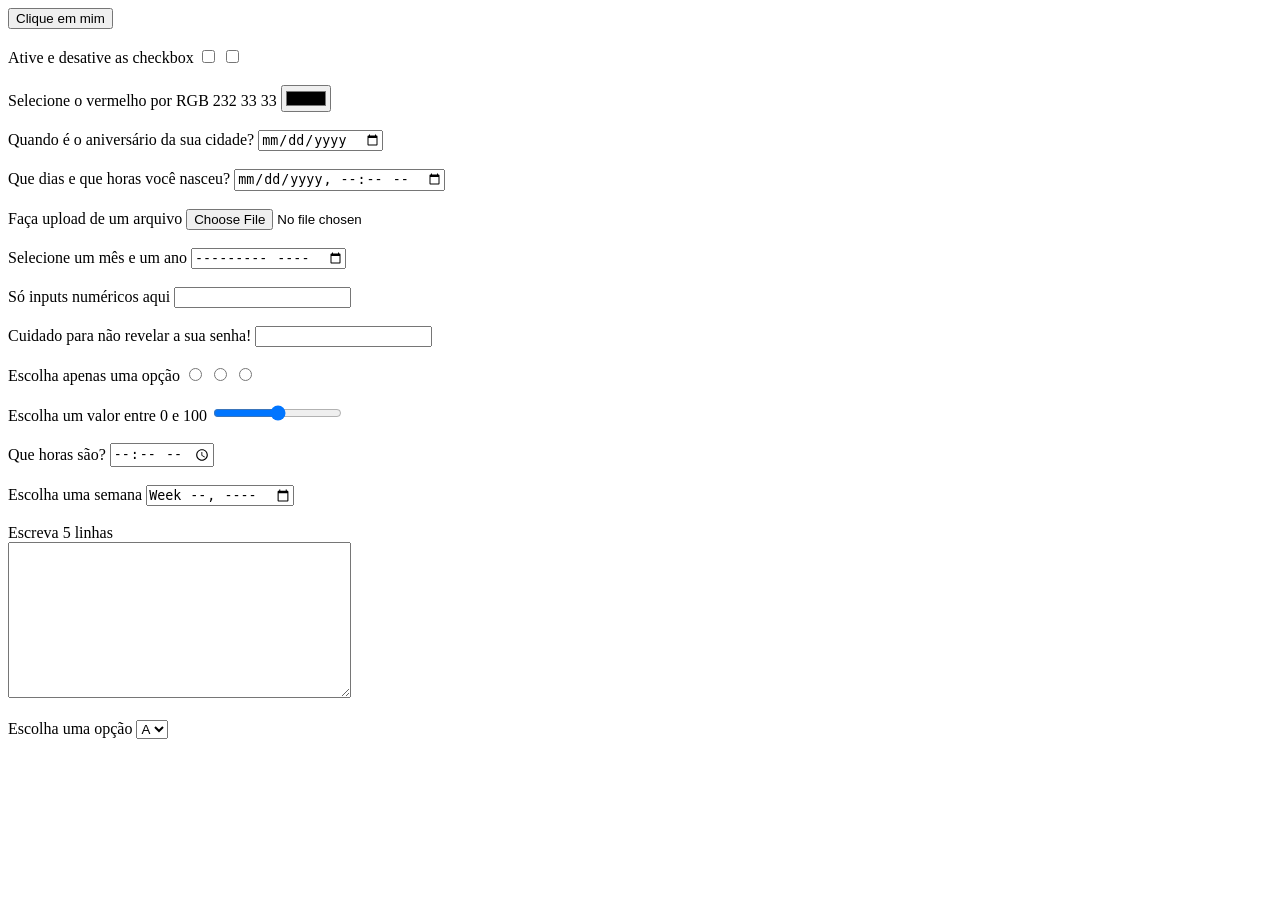
==== Web-scraping-py/aula-1-selenium_abrir_pags/index.html @ 4e7edffe "Estudos webScraping" ====
<!DOCTYPE html>
<html lang="pt-br">
<head>
    <meta charset="UTF-8">
    <title>Formulário Selenium</title>
</head>
<body>

    <button onclick="alertar()">Clique em mim</button>

    <br><br>

    <label>Ative e desative as checkbox</label>

    <input type="checkbox" name="checkbox">
    <input type="checkbox" name="checkbox">

    <br><br>

    <label>Selecione o vermelho por RGB 232 33 33</label>

    <input type="color">

    <br><br>

    <label>Quando é o aniversário da sua cidade?</label>

    <input type="date" name="data">

    <br><br>

    <label>Que dias e que horas você nasceu?</label>

    <input type="datetime-local" name="datetime">

    <br><br>

    <label>Faça upload de um arquivo</label>

    <input type="file" name="arquivo">

    <br><br>

    <label>Selecione um mês e um ano</label>

    <input type="month" name="mes">

    <br><br>

    <label>Só inputs numéricos aqui</label>

    <input type="number" name="numero">

    <br><br>

    <label>Cuidado para não revelar a sua senha!</label>

    <input type="password" name="senha">

    <br><br>

    <label>Escolha apenas uma opção</label>

    <input type="radio" name="radio">
    <input type="radio" name="radio">
    <input type="radio" name="radio">

    <br><br>

    <label>Escolha um valor entre 0 e 100</label>

    <input type="range" name="range" min="0" max="100">

    <br><br>

    <label>Que horas são?</label>

    <input type="time" name="hora">

    <br><br>

    <label>Escolha uma semana</label>

    <input type="week" name="semana">

    <br><br>

    <label>Escreva 5 linhas</label>

    <br>

    <textarea rows="10" cols="40"></textarea>

    <br><br>

    <label>Escolha uma opção</label>

    <select>
        <option>A</option>
        <option>B</option>
        <option>C</option>
    </select>
    <script src="script.js"></script>
</body>
</html>
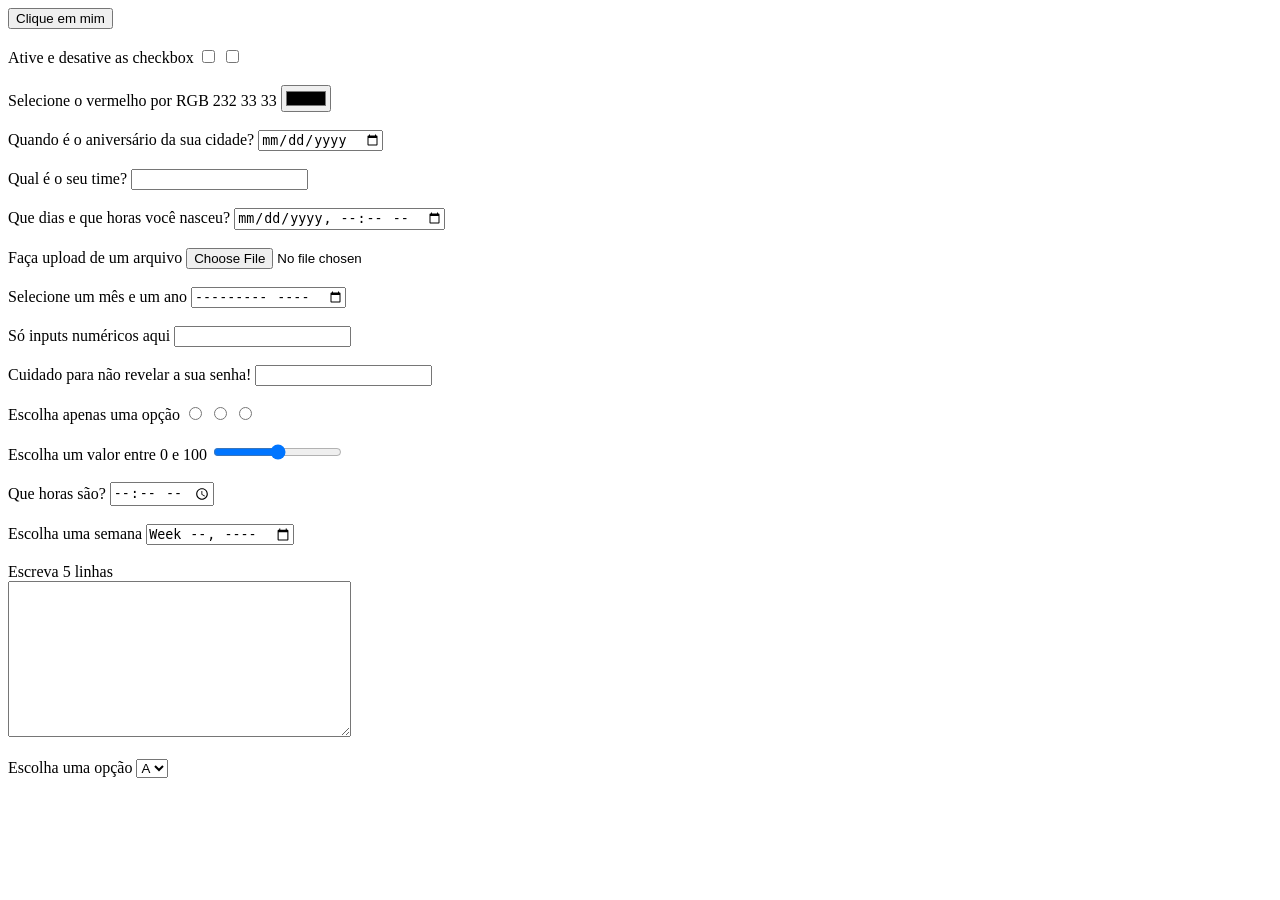
==== commit 268f7982: "project nota_fiscal" ====
--- a/Web-scraping-py/aula-1-selenium_abrir_pags/index.html
+++ b/Web-scraping-py/aula-1-selenium_abrir_pags/index.html
@@ -26,6 +26,11 @@
     <label>Quando é o aniversário da sua cidade?</label>
 
     <input type="date" name="data">
+
+    <br><br>
+    <label>Qual é o seu time?</label>
+
+    <input type="text" name="time">
 
     <br><br>
 
